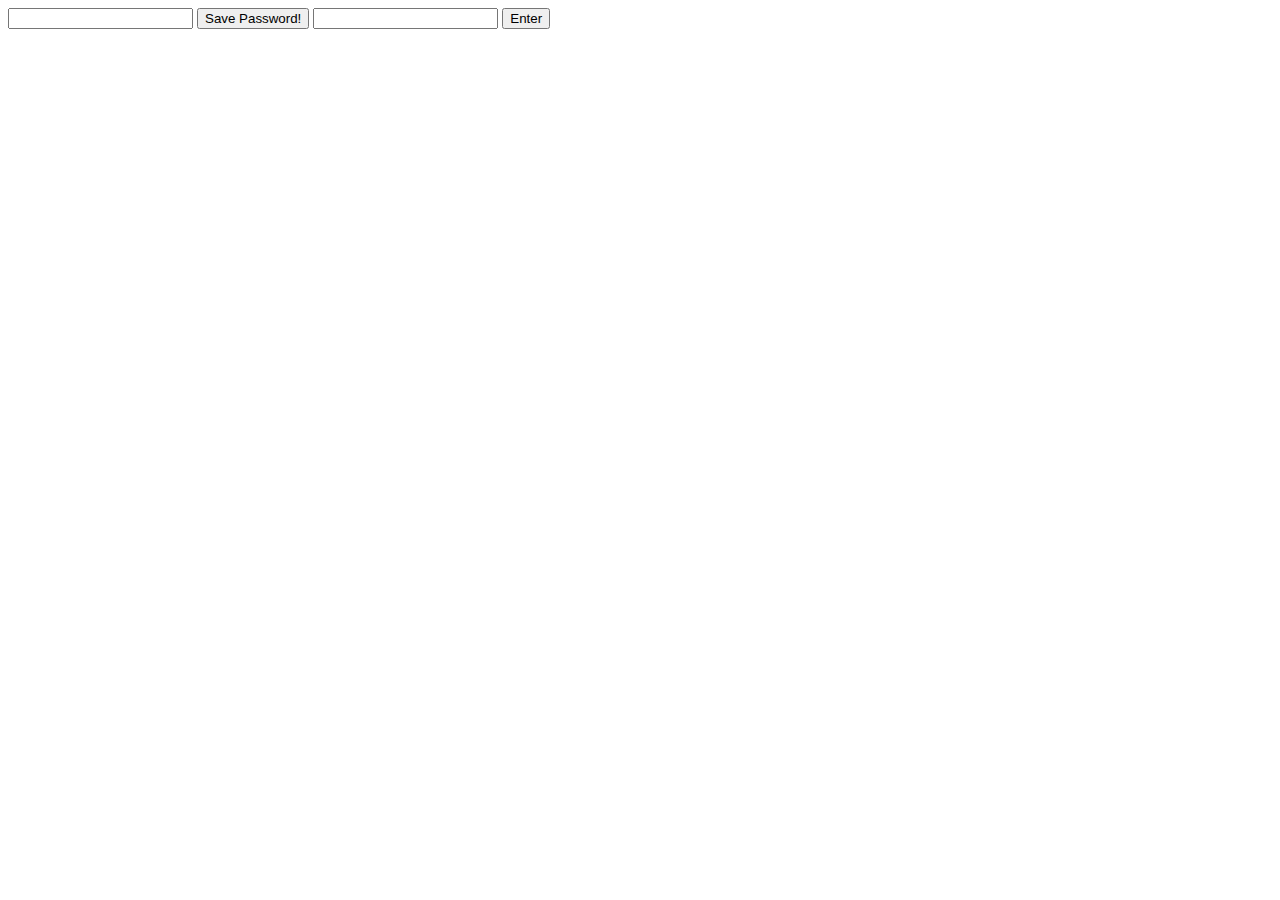
==== passwordEntry.html @ 70b0fb0e "Code to save and enter a password" ====
<!DOCTYPE HTML>
<html>

<head>

</head>

<body>
    <input type="text" name="" id="createPasswordInput">
    <button id="saveCreatedPassword">Save Password!</button>


    <input id="userPassword" type="password">
    <button id="checkPassword">Enter</button>

    <div id="theCorrectPasswordBox"></div>
    <script>

        
        document.querySelector("#saveCreatedPassword").addEventListener("click", createPasswordFunction);
        //var userInput = document.querySelector("#createPasswordInput");
        //var userInputValue = userInput.value;

        var passwordArray = [];

        function createPasswordFunction() {
          
            if (passwordArray.length <= 0){
                passwordArray.push(document.querySelector("#createPasswordInput").value);
            } else{
                passwordArray.value = [];
            }
                
        }

            document.querySelector("#checkPassword").addEventListener("click", checkPasswordFunction);

            function checkPasswordFunction() {
                var inputElement = document.querySelector("#userPassword");
                var inputValue = inputElement.value;

                if (inputValue === passwordArray[0]) {
                    var passBox = document.querySelector("#theCorrectPasswordBox");

                    passBox.innerHTML += ('<h5>The Password is Correct!</h5>');
                }
                else {
                    alert("Password incorrect. Please try again.");
                }
            }
    </script>
</body>

</html>
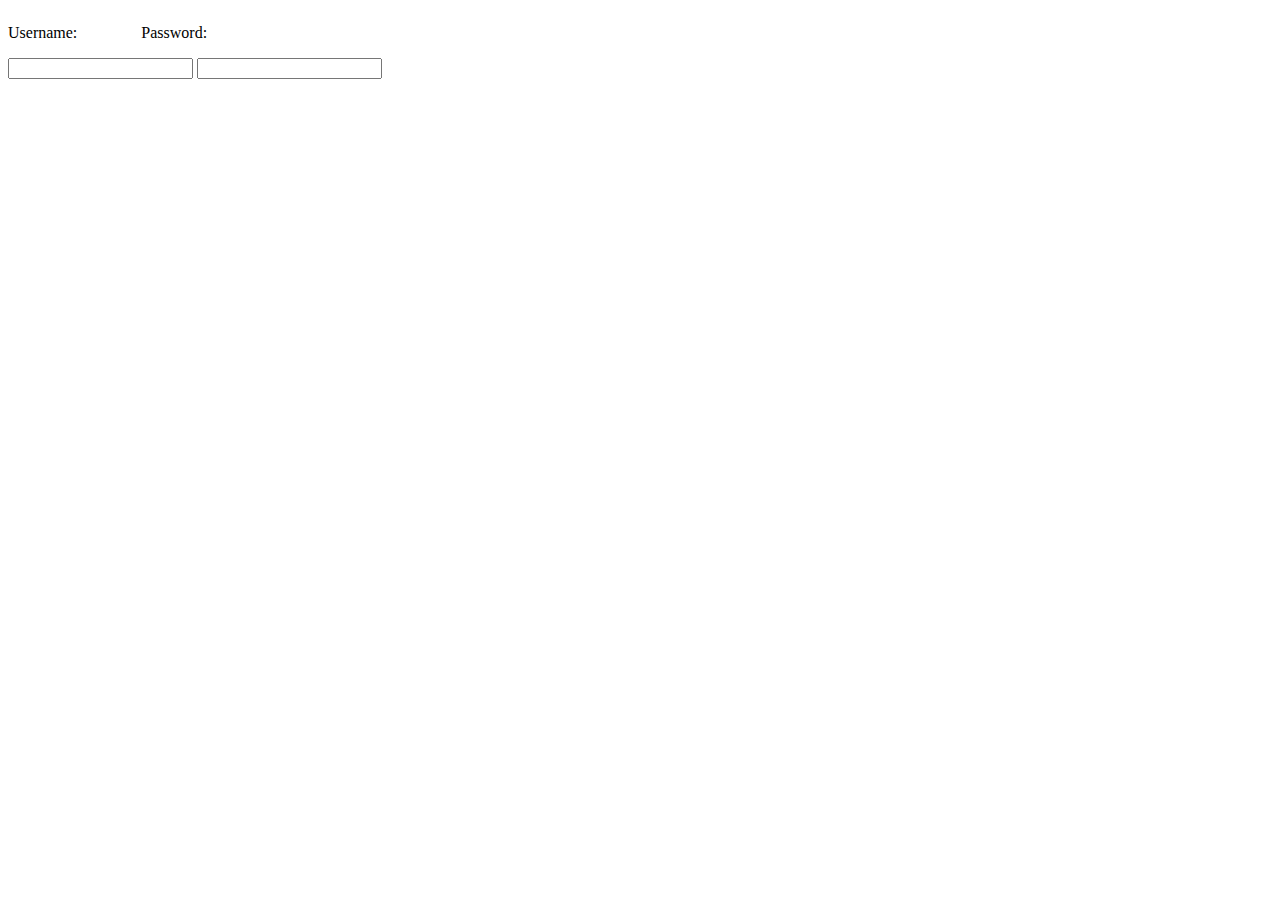
==== commit 56f473ac: "Checking while typing in the input using oninput" ====
--- a/passwordEntry.html
+++ b/passwordEntry.html
@@ -2,52 +2,55 @@
 <html>
 
 <head>
-
+    <link rel="stylesheet" type="text/css" href="passwordEntry.css">
 </head>
 
 <body>
-    <input type="text" name="" id="createPasswordInput">
-    <button id="saveCreatedPassword">Save Password!</button>
+    <div id="overInputParagraghs">
+        <p>Username:</p>
+        <p>Password:</p>
+    </div>
+
+    <input type="text" id="userName" oninput="checkUserFunction() ">
+    <input  type="password" id="userPassword" oninput="checkPasswordFunction()">
+   
+    <div id="theCorrectPasswordBox"></div> 
+    <script>
+
+        var userName = ["sage"];
+        var password = ["page"];
+        var checkBox = document.querySelector("#theCorrectPasswordBox");
 
 
-    <input id="userPassword" type="password">
-    <button id="checkPassword">Enter</button>
-
-    <div id="theCorrectPasswordBox"></div>
-    <script>
-
-        
-        document.querySelector("#saveCreatedPassword").addEventListener("click", createPasswordFunction);
-        //var userInput = document.querySelector("#createPasswordInput");
-        //var userInputValue = userInput.value;
-
-        var passwordArray = [];
-
-        function createPasswordFunction() {
-          
-            if (passwordArray.length <= 0){
-                passwordArray.push(document.querySelector("#createPasswordInput").value);
-            } else{
-                passwordArray.value = [];
+            function checkUserFunction() {
+                var inputUser = document.querySelector("#userName");
+                var userValue = inputUser.value;
+                
+                if (userValue === userName[0]) 
+                {
+                    checkBox.innerHTML = ('<h5>Username is Correct!</h5>');  
+                }
+                else 
+                {
+                    checkBox.innerHTML = ('<h5>Username invalid(;</h5>');
+                }
+                
             }
-                
-        }
-
-            document.querySelector("#checkPassword").addEventListener("click", checkPasswordFunction);
 
             function checkPasswordFunction() {
-                var inputElement = document.querySelector("#userPassword");
-                var inputValue = inputElement.value;
+                var inputPassword = document.querySelector("#userPassword");
+                var passValue = inputPassword.value;
 
-                if (inputValue === passwordArray[0]) {
-                    var passBox = document.querySelector("#theCorrectPasswordBox");
-
-                    passBox.innerHTML += ('<h5>The Password is Correct!</h5>');
+                if (passValue === password[0]) 
+                {
+                    checkBox.innerHTML = ('<h5>Password is Correct!</h5>');
                 }
-                else {
-                    alert("Password incorrect. Please try again.");
+                else 
+                {
+                    checkBox.innerHTML = ('<h5>Password invalid(;</h5>');
                 }
             }
+     
     </script>
 </body>
 
--- a/passwordEntry.css
+++ b/passwordEntry.css
@@ -0,0 +1,4 @@
+p {
+    display: inline-block;
+    padding-right: 60px;
+}